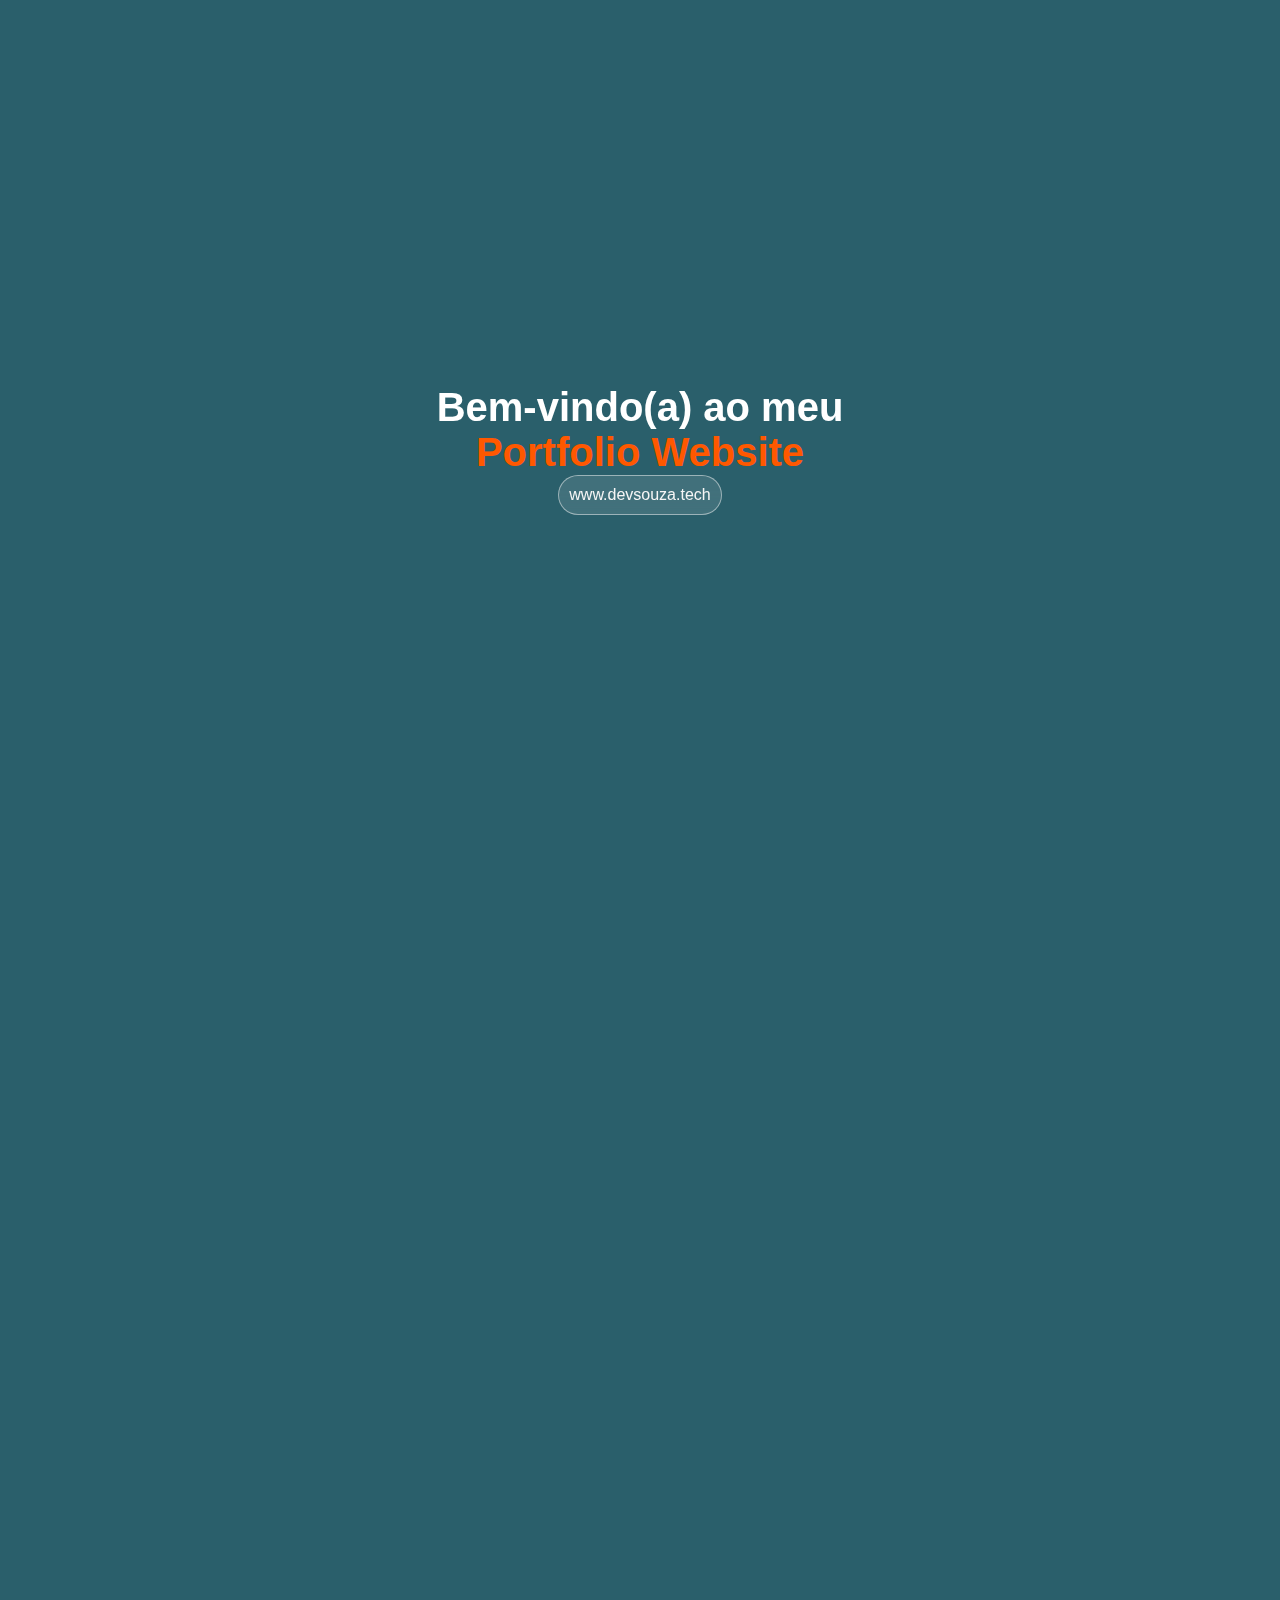
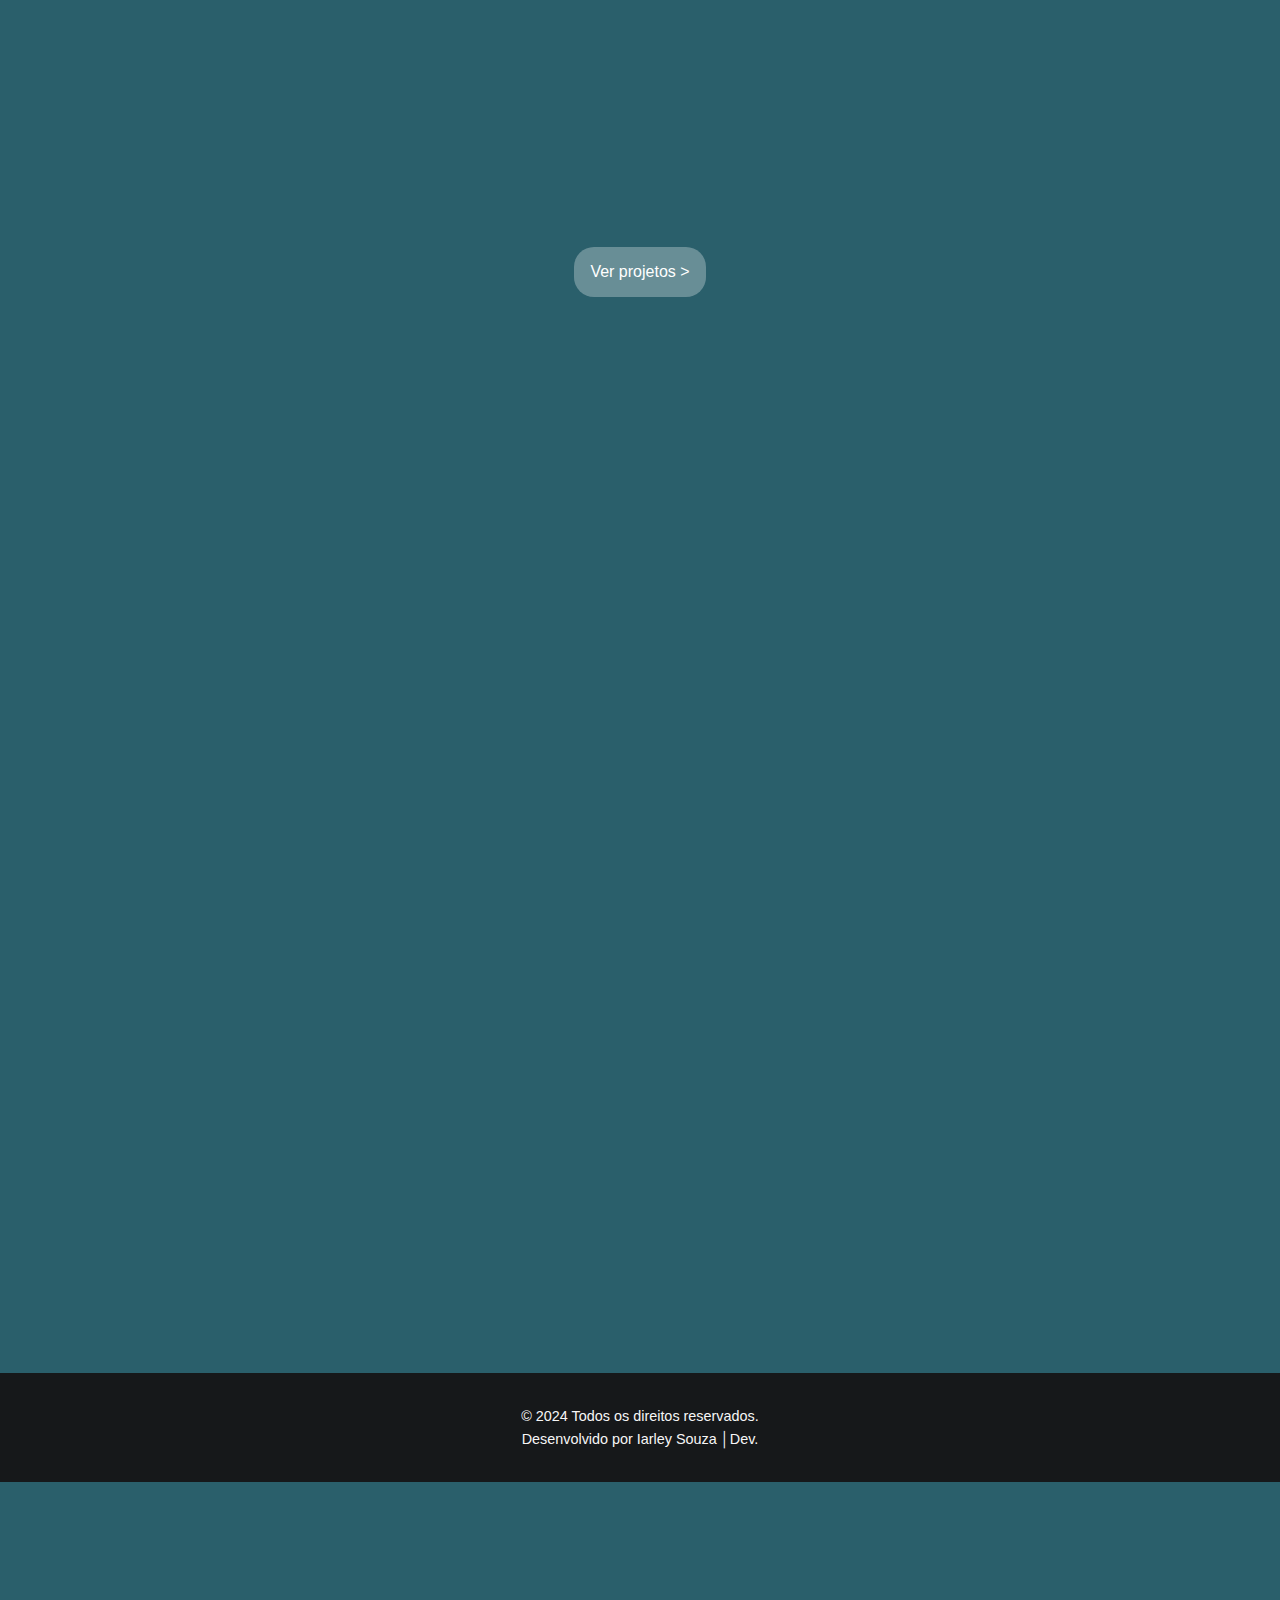
==== index.html @ 0a4c02be "atualiz" ====
<!DOCTYPE html>
<html lang="pt-br">

<head>
    <meta charset="UTF-8">
    <meta name="viewport" content="width=device-width, initial-scale=1.0">
    <title>Iarley Souza | Dev</title>

    <!--CSS-->
    <link rel="stylesheet" href="Styles/style.css">
    <link rel="stylesheet" href="Styles/responsividade.css">

    <!--Bootstrap Icons-->
    <link rel="stylesheet" href="https://cdn.jsdelivr.net/npm/bootstrap-icons@1.11.1/font/bootstrap-icons.css"
        integrity="sha384-4LISF5TTJX/fLmGSxO53rV4miRxdg84mZsxmO8Rx5jGtp/LbrixFETvWa5a6sESd" crossorigin="anonymous">
    <link href="https://cdnjs.cloudflare.com/ajax/libs/font-awesome/5.15.4/css/all.min.css" rel="stylesheet">

    <!-- AOS -->
    <link href="https://unpkg.com/aos@2.3.1/dist/aos.css" rel="stylesheet" />
    <link rel="shortcut icon" href="favicon.ico" type="image/x-icon">

</head>

<body>
    <div id="vinheta" class="vinheta" >
        <h1 class="vinheta-titulo" data-aos="fade-up" data-aos-duration="1000">Bem-vindo(a) ao meu <br></h1>
        <h1 class="vinheta-titulo columamn">Portfolio Website</h1>
        <p>www.devsouza.tech</p>
    </div>  
    <!--Botão voltar ao topo-->
    <div id="backToTop" class="fixed-button">
        <i class="bi bi-chevron-up"></i>
    </div>

    <!--Botão WhatsApp-->
    <div id="whatsappButton" class="fixed-button">
        <i class="bi bi-whatsapp"></i>
    </div>

    <!--Container Geral-->
    <div class="container">

        <!--Header-->
        <header class="header">
            <div class="logo">
                <h1 style="font-weight: bold;">Iarley Souza <span class="destaque-logo">| Dev.</span></h1>
            </div>
            <div class="menu">
                <label class="hamburger">
                    <input type="checkbox" id="menuToggle">
                    <svg viewBox="0 0 32 32">
                        <path class="line line-top-bottom"
                            d="M27 10 13 10C10.8 10 9 8.2 9 6 9 3.5 10.8 2 13 2 15.2 2 17 3.8 17 6L17 26C17 28.2 18.8 30 21 30 23.2 30 25 28.2 25 26 25 23.8 23.2 22 21 22L7 22">
                        </path>
                        <path class="line" d="M7 16 27 16"></path>
                    </svg>
                </label>
            </div>
            <div class="menu-aberto">
                <nav class="nav-menu">
                    <a href="#inicio">INÍCIO</a>
                    <a href="#sobre">SOBRE MIM</a>
                    <a href="#portfolio">PROJETOS</a>
                    <a href="#contato">CONTATO</a>
                </nav>
            </div>
        </header>
        <!--Fim Header-->

        <!--Início-->
        <main id="inicio" class="inicio">
            <div id="particles-js"></div>
            <div class="count-particles"> <span class="js-count-particles"></span> </div>
            <div class="container-inicio">
                <div class="conteudo-inicio" data-aos="fade-up" data-aos-duration="1000">
                    
                    <div class="titulo-inicio">
                        <!-- <p id="subp">SOFTWARE DEVELOPER</p> -->
                        <h1>Iarley Souza</h1>
                        <p>Olá, seja bem vindo(a)! Prazer, sou desenvolvedor Full-stack. Fique a vontade para conhecer
                            melhor o meu trabalho.</p>
                    </div>
                    <!-- <button class="cta" data-aos="fade-up" data-aos-delay="400" data-aos-duration="1000">
                        <span>SOFTWARE DEVELOPER</span>
                        <svg width="15px" height="10px" viewBox="0 0 13 10">
                            <path d="M1,5 L11,5"></path>
                            <polyline points="8 1 12 5 8 9"></polyline>
                        </svg>
                    </button> -->
                </div>
                <div class="complemento-inicio">
                    <img class="qr-code" src="assets/img/qr-code.png" alt="qr code para o link bio">
                </div>
            </div>
        </main>
        <!--Fim Início-->

        <!--Sobre-->
        <section id="sobre" class="sobre">
            <div class="container-sobre">
                <div class="headline-sobre" data-aos="fade-up" data-aos-duration="1000">
                    <div class="headline-scroll" id="headline-scroll">
                        <span class="bold">EAT</span>
                        <span class="divisor"></span>
                        <span class="bold">CODE</span>
                        <span class="divisor"></span>
                        <span class="bold">SLEEP</span>
                        <span class="divisor"></span>
                        <span class="bold">REPEAT!</span>
                        <span class="divisor"></span>
                    </div>
                </div>
                <div class="conteudo-sobre">
                    <div class="left-sobre" data-aos="fade-right" data-aos-duration="1000">
                        <div class="textos-sobre">
                            <span class="destaque-quemsoueu">Quem sou eu?</span>
                            <h1>Iarley Souza,
                                desenvolvedor Full-stack.
                            </h1>
                            <p class="txt-p">Minha trajetória começou há pouco mais de um ano, e abriu um universo cheio de possibilidades. Desde então, fiz alguns cursos para aprofundar meus conhecimentos e hoje curso Ciência da computação na Faculdade Impacta. Gosto de acreditar que minha empatia, proatividade e atenção aos detalhes fazem a diferença, tanto no trabalho quanto nas conexões que construo ao longo do caminho.</p>
                            <a href="curriculo.pdf"><button class="bnt">Baixar cv</button></a>
                            <a href="#portfolio"><button class="bntt-3">Meus projetos</button></a>

                            <div class="redes-principall" data-aos="fade-up" data-aos-duration="1000">
                                <p class="redes-connect">Minhas redes: </p>
                                <div>
                                    <a href="https://www.linkedin.com/in/iarley-souza/" target="_blank" ><img src="assets/img/linkedin.png" alt="Imagem Linkedin"></a>
                                    <a href="https://github.com/IarleySouza/" target="_blank" ><img src="assets/img/github.png" alt="Imagem Github"></a>

                                </div>
                            </div>
                        </div>
                    </div>
                    <div class="right-sobre" data-aos="fade-up" data-aos-duration="1000">
                        <div class="imagem-sobre">
                            <img src="assets/img/souzaaa.png" alt="">
                        </div>
                        <!-- <div class="complemento-sobre">
                            <img src="assets/img/texto-giratorio.png" alt="">
                        </div> -->
                    </div>
                </div>
            </div>
        </section>
        <!--Fim Sobre-->

        <!--Skills-->
        <section id="skills" class="skills">
            <div class="container-skills" data-aos="fade-up" data-aos-duration="1000">
                <div class="headline-skills">
                    <div class="text-headline-skills" data-aos="fade-up" data-aos-delay="200" data-aos-duration="1000">
                        <h2>Minhas Skills</h2>
                    </div>
                </div>
                <div class="conteudo-skills">
                    <div class="box-skills" data-aos="fade-up" data-aos-delay="400" data-aos-duration="1000">
                        <img src="assets/img/back-end.svg" alt="">
                        <h3>Back-end</h3>
                        <p>Python e Java.</p>
                    </div>
                    <div class="box-skills" data-aos="fade-up" data-aos-delay="500" data-aos-duration="1000">
                        <img src="assets/img/front-end.svg" alt="">
                        <h3>Front-end</h3>
                        <p>HTML, CSS, Javascript, Bootstrap e React.</p>
                    </div>
                    <div class="box-skills" data-aos="fade-up" data-aos-delay="600" data-aos-duration="1000">
                        <img src="assets/img/database.svg" alt="">
                        <h3>Banco de dados</h3>
                        <p>MySQL e PostgreSQL.</p>
                    </div>
                </div>
            </div>
        </section>
        <!--Fim Skills-->

        <!--Projetos-->
        <section id="portfolio" class="portfolio">
            <div class="container-portfolio" data-aos="fade-up" data-aos-duration="1000">
                <div class="headline-portfolio">
                    <p>Navegue mais em</p>
                    <h1 class="titulo">Meus Projetos</h1>
                </div>
                <div class="container-case">
                    <!--Case 1-->
                    <div class="case1" data-aos="zoom-in" data-aos-delay="400">
                        <div class="imagens-case">
                            <div class="slide">
                                <img src="assets/img/abracos.png" alt="Ilustração do site Abraços">
                            </div>
                        </div>
                        <div class="textos-case">
                            <div class="conteudo-textos-case">
                                <h1>Abraços</h1>
                                <p>A Abraços é uma plataforma desenvolvido para apoiar imigrantes e refugiados,
                                    oferece suporte psicológico, aprendizado de português, orientação para documentos
                                    e conexão com o mercado de trabalho. </p>
                                <div class="div-tech">
                                    <div class="tecno">
                                        <p>Figma</p>
                                        <p>Javascript</p>
                                        <p>HTML/CSS</p>
                                        <p>React</p>
                                        <p>Java/Spring</p>
                                        <p>SQL</p>
                                    </div>
                                    <div class="button-project">
                                        <a href="https://app.abracos.tech/" target="_blank">Acesse o site</a>
                                    </div>
                                </div>
                            </div>
                        </div>
                    </div>
                    <!--Case 2-->
                    <div class="case2" data-aos="zoom-in" data-aos-delay="500">
                        <div class="textos-case">
                            <div class="conteudo-textos-case">
                                <h1>Mundo Doce</h1>
                                <p>Plataforma com o objetivo de oferecer a você uma jornada açucarada, prática e cheia de sabor, conecta os melhores produtos de confeitaria diretamente ao seu lar.</p>
                                <div class="div-tech">
                                    <div class="tecno">
                                        <p>Figma</p>
                                        <p>Javascript</p>
                                        <p>HTML/CSS</p>
                                        <p>Bootstrap</p>
                                    </div>
                                    <div class="button-project">
                                        <a href="https://iarleysouza.github.io/MundoDoce/" target="_blank">Acesse o site</a>
                                    </div>
                                </div>
                            </div>
                        </div>
                        <div class="imagens-case">
                            <div class="slide">
                                <img src="assets/img/mundodoce.png" alt="Ilustração do site Mundo do doce">
                            </div>
                        </div>
                    </div>
                    <!--Case 3-->
                    <div class="case3" data-aos="zoom-in" data-aos-delay="600">
                        <div class="imagens-case">
                            <div class="slide">
                                <img src="assets/img/geekflix.png" alt="">
                            </div>
                        </div>
                        <div class="textos-case">
                            <div class="conteudo-textos-case">
                                <h1>GeekFlix</h1>
                                <p>Uma plataforma que reúne filmes geeks, cultura nerd e uma loja com produtos temáticos, oferecendo entretenimento e itens para fãs em um só lugar.</p>
                                <div class="div-tech">
                                    <div class="tecno">
                                        <p>Figma</p>
                                        <p>Javascript</p>
                                        <p>HTML/CSS</p>
                                        <p>Bootstrap</p>
                                    </div>
                                    <div class="button-project">
                                        <a href="https://mzms1510.github.io/Geekflix/index.html" target="_blank">Acesse o site</a>
                                    </div>
                                </div>
                            </div>
                        </div>
                    </div>
                </div>
            </div>
        </section>
        <a href="projects.html"><button class="bnt-2">Ver projetos ></button></a>
        <!--projetos-->

        <!--Contato-->
        <p class="o-contacts" data-aos="fade-up" data-aos-duration="1000" >Ficou interessado(a)?</p>
        <h2 class="h2-contacts" data-aos="fade-up" data-aos-duration="1000" >Entre em contato</h2>
        <section id="contato" class="contato">
            <div class="container-contato" data-aos="fade-up" data-aos-duration="1000">
                <div class="conteudo-contato" data-aos="fade-up" data-aos-delay="400">
                    <div class="formulario-contato">
                        <form class="form" action="https://formspree.io/f/mbllaoab" method="POST">
                            <input type="text" placeholder="Nome">
                            <input type="text" placeholder="(55) 22222-2222">
                            <input type="email" placeholder="E-mail">
                            <textarea name="mensagem" id="mensagem"
                                placeholder="Escreva o que você deseja aqui..."></textarea>
                            <button class="btn" type="submit">Enviar</button>
                        </form>
                    </div>
                    <div class="logo-contato" data-aos="fade-up" data-aos-delay="600">
                        <img src="assets/img/imagem.png" alt="">
                    </div>
                </div>
            </div>
        </section>
        <!--Fim Contato-->

        <!--Footer-->
        <footer class="footer" id="footer">
            <div class="footer-column credits-column">
                <p>&copy; 2024 Todos os direitos reservados.</p>
                <p>Desenvolvido por Iarley Souza │Dev.</p>
            </div>
        </footer>
        <!--Fim Footer-->

    </div>
    <script src="https://cdn.jsdelivr.net/particles.js/2.0.0/particles.min.js"></script> <!-- stats.js lib -->
    <script src="https://cdnjs.cloudflare.com/ajax/libs/stats.js/r17/Stats.min.js"></script>
    <script src="https://ajax.googleapis.com/ajax/libs/jquery/2.1.3/jquery.min.js"></script>
    <script src="assets/js/particules.js"></script>
    <!-- AOS -->
    <script src="https://unpkg.com/aos@2.3.1/dist/aos.js"></script>

    <!-- Inicialização do AOS -->
    <script>
        AOS.init();
    </script>
    <script src="assets/js/header.js"></script>
    <script src="assets/js/actionButton.js"></script>
    <script src="assets/js/menu.js"></script>
    <script src="assets/js/slideSobre.js"></script>
    <script src="assets/js/slidePortfolio.js"></script>
    <script>
        document.addEventListener("scroll", function () {
            const header = document.querySelector("header");
            if (window.scrollY > 50) {
                header.classList.add("scrolled"); // Adiciona a classe ao rolar
            } else {
                header.classList.remove("scrolled"); // Remove a classe se voltar ao topo
            }
        });
    </script>
</body>

</html>
---- Styles/style.css ----
@font-face {
        font-family: 'Poppins';
        src: url('../assets/fonts/Poppins-Regular.ttf') format('truetype');
        font-weight: 400;
        font-style: normal;
    }

    @font-face {
        font-family: 'Poppins';
        src: url('../assets/fonts/Poppins-Bold.ttf') format('truetype');
        font-weight: 700;
        font-style: normal;
    }

    * {
        margin: 0;
        padding: 0;
        box-sizing: border-box;
    }


    /* ---- particles.js container ---- */
    #particles-js {
        position: absolute;
        width: 100%;
        height: 100%;
        background-color: #2a5f6b;
        background-image: url("");
        background-repeat: no-repeat;
        background-size: cover;
        background-position: 50% 50%;
    }

    /* ---- stats.js ---- */
    .count-particles {
        position: absolute;
        top: 48px;
        left: 0;
        width: 80px;
        color: #13e8e9;
        font-size: 0.8em;
        text-align: left;
        text-indent: 4px;
        line-height: 14px;
        padding-bottom: 2px;
        font-family: Helvetica, Arial, sans-serif;
        font-weight: bold;
    }

    .js-count-particles {
        font-size: 1.1em;
    }

    #stats,
    .count-particles {
        margin-top: 5px;
        margin-left: 5px;
    }

    #stats {
        border-radius: 3px 3px 0 0;
        overflow: hidden;
    }

    .count-particles {
        border-radius: 0 0 3px 3px;
    }


    /*Configuração global*/

    :root {
        --font-pequena: 'Poppins', sans-serif;
        --color-black: #16181A;
        --color-gray1: #3d4143;
        --color-gray2: #9c9d9d;
        --color-white: #f6f6f6;
        --color-destaque1: #FF5800;
        --color-destaque2: #728e6f;
        --principal: #2a5f6b;
    }

    /* Estilizando a barra de rolagem */
    ::-webkit-scrollbar {
        width: 12px;
    }

    ::-webkit-scrollbar-track {
        background: var(--color-black);
    }

    ::-webkit-scrollbar-thumb {
        background-color: var(--color-gray1);
        border-radius: 20px;
        border: 3px solid var(--color-black);
    }

    ::-webkit-scrollbar-thumb:hover {
        background-color: var(--color-gray2);
    }

    html {
        scroll-behavior: smooth;
    }

    body {
        background-color: var(--principal);
        display: flex;
        align-items: center;
        justify-content: center;
        font-family: var(--font-pequena);
        width: 100%;
        -webkit-overflow-scrolling: touch;
        transition: transform 0.3s ease-out;
    }

    li {
        list-style: none;
    }

    a {
        text-decoration: none;
    }

    /*Botões fixos*/
    .fixed-button {
        position: fixed;
        display: none;
        align-items: center;
        justify-content: center;
        width: 50px;
        height: 50px;
        border-radius: 50%;
        background-color: var(--color-white);
        color: var(--color-black);
        cursor: pointer;
        z-index: 1000;
        opacity: 0;
        transition: opacity 0.5s ease, box-shadow 0.5s ease;
    }

    #backToTop {
        bottom: 20px;
        left: 20px;
        box-shadow: 0px 0px 10px rgba(0, 0, 0, 0.5);
    }

    #whatsappButton {
        bottom: 20px;
        right: 20px;
        background-color: #25D366;
        box-shadow: 0px 0px 10px rgba(0, 255, 0, 0.5);
        animation: pulse 2s infinite;
    }

    #whatsappButton i {
        font-size: 24px;
        color: #fff;
    }

    .fixed-button i {
        font-size: 24px;
    }

    .bnt {
        margin-top: 30px;
        margin-right: 20px;
        padding: 1rem 1.6rem;
        cursor: pointer;
        outline: none;
        border-radius: 8px;
        background-color: #007bff;
        border: 2px solid #007bff;
        color: var(--color-white);
        font-size: 1.2rem;
        transition: background-color 0.3s, transform 0.3s;
    }

    .bnt:hover {
        background-color: transparent;
        border: 2px solid #007bff;
        transition: background-color 0.3s, transform 0.3s;
        transform: translateY(-5px);
    }

    .bnt-2 {
        border: none;
        padding: 1rem;
        background-color: #ffffff4b;
        color: #fff;
        font-size: 1em;
        border-radius: 20px;
        cursor: pointer;
        transition: background-color 0.3s, transform 0.3s;
    }

    .bnt-2:hover {
        background-color: #FF5800;
        animation: 1s all;
    }

    .bntt-3 {
        margin-top: 30px;
        padding: 1.1rem 1.6rem;
        cursor: pointer;
        border: none;
        outline: none;
        border-radius: 8px;
        background-color: #25545f;
        color: var(--color-white);
        font-size: 1.2rem;
        font-weight: 700;
        transition: background-color 0.3s, transform 0.3s;
    }
    .bntt-3:hover {
        background-color: #fff;
        transition: background-color 0.3s, transform 0.3s;
        transform: translateY(-5px);
        color: var(--color-black);
    }

    @keyframes pulse {
        0% {
            transform: scale(1);
            box-shadow: 0 0 10px rgba(0, 255, 0, 0.5);
        }

        50% {
            transform: scale(1.1);
            box-shadow: 0 0 20px rgba(0, 255, 0, 0.7);
        }

        100% {
            transform: scale(1);
            box-shadow: 0 0 10px rgba(0, 255, 0, 0.5);
        }
    }

    .container {
        width: 100%;
        max-width: 1400px;
        height: 100%;
        display: flex;
        flex-direction: column;
        align-items: center;
        justify-content: center;
    }

    /***HEADER *****/
    header {
        user-select: none;
        position: fixed;
        top: 0;
        width: 100%;
        padding: 2rem 1.2rem;
        display: flex;
        align-items: center;
        justify-content: space-between;
        z-index: 99;
        background: transparent;
        transition: background 0.3s ease, backdrop-filter 0.3s ease;

    }

    header.scrolled {
        backdrop-filter: blur(15px);
        box-shadow: 0 2px 4px rgba(0, 0, 0, 0.1);
    }

    /* Logo */
    .logo {
        font-family: "Poppins";
        padding-left: 10px;
        width: 100%;
    }

    .logo h1 {
        font-size: 2em;
        color: #fff;
        font-weight: bold;
    }

    .destaque-logo {
        color: #FF5800;
        font-weight: bold;
    }

    /* Menu */
    .menu {
        display: flex;
        align-items: center;
        justify-content: flex-end;
        position: relative;
        z-index: 100;
    }

    .hamburger {
        cursor: pointer;
    }

    .hamburger input {
        display: none;
    }

    .hamburger svg {
        height: 3em;
        transition: transform 600ms cubic-bezier(0.4, 0, 0.2, 1);
    }

    .line {
        fill: none;
        stroke: white;
        stroke-linecap: round;
        stroke-linejoin: round;
        stroke-width: 3;
        transition: stroke-dasharray 600ms cubic-bezier(0.4, 0, 0.2, 1), stroke-dashoffset 600ms cubic-bezier(0.4, 0, 0.2, 1);
    }

    .line-top-bottom {
        stroke-dasharray: 12 63;
    }

    .hamburger input:checked+svg {
        transform: rotate(-45deg);
    }

    .hamburger input:checked+svg .line-top-bottom {
        stroke-dasharray: 20 300;
        stroke-dashoffset: -32.42;
    }

    /* Menu Navegação */
    .menu-aberto {
        background-color: var(--color-black);
        position: fixed;
        left: 0;
        top: 0;
        height: 0;
        width: 100%;
        z-index: 98;
        display: flex;
        align-items: center;
        justify-content: center;
        overflow: hidden;
        transition: height 0.5s ease-in-out, opacity 0.5s ease-in-out;
        opacity: 0;
    }

    .menu-aberto.active {
        height: 100vh;
        opacity: 1;
    }

    .nav-menu {
        width: 100%;
        height: 100%;
        display: flex;
        flex-direction: column;
        align-items: center;
        justify-content: center;
        gap: 4rem;
        transition: opacity 0.5s ease-in-out;
    }

    .nav-menu a {
        user-select: none;
        text-decoration: none;
        color: var(--color-white);
        font-family: var(--font-pequena);
        font-size: 3rem;
        font-weight: bold;
        opacity: 0;
        transform: translateY(-20px);
        transition: transform 0.5s ease-in-out, opacity 0.5s ease-in-out;
    }

    .menu-aberto.active .nav-menu a {
        opacity: 1;
        transform: translateY(0);
    }

    .nav-menu a:hover {
        color: var(--color-destaque1);
        transition: all 0.3s ease;
    }

    /*************** INICIO *****/
    .inicio {
        width: 100%;
        height: 100vh;
        display: flex;
        align-items: center;
        justify-content: center;
        /* padding: 0rem 1rem; */
        z-index: 1;
        user-select: none;
    }

    .container-inicio {
        width: 100%;
        height: 100%;
        color: var(--color-white);
        display: flex;
        flex-direction: column;
        align-items: center;
        justify-content: center;
    }

    .conteudo-inicio {
        width: 100%;
        display: flex;
        flex-direction: column;
        align-items: center;
        justify-content: center;
        text-align: center;

    }

    .titulo-inicio {
        font-size: clamp(1rem, 2.5vw + .8rem, 3rem);
        font-family: 'Poppins';
        font-weight: 400;
    }

    .titulo-inicio h1 {
        font-weight: bold;
        font-size: 1.8em;
    }

    .titulo-inicio p {
        font-size: 17px;
        width: 60%;
        margin: auto;
    }
    .titulo-inicio #subp {
        background-color: var(--color-destaque1);
        font-weight: bold;
        width: 21%;
        padding: 5px;
        border-radius: 10px;
        margin-left: 230px;
    }

    .destaque-inicio {
        font-weight: lighter;
    }

    .paragrafo-inicio p {
        font-size: clamp(1.2rem, 1.5vw + 1rem, 2rem);
        max-width: 900px;
        color: var(--color-gray2);
        font-family: var(--font-pequena);
    }

    /* Botão Inicio */
    .cta {
        position: relative;
        margin: auto;
        padding: 12px 18px;
        transition: all 0.2s ease;
        border: none;
        background: none;
        font-family: 'Poppins', sans-serif;
        font-weight: bold;
        border-radius: 50%;

    }

    .cta span {
        font-size: clamp(1.2rem, 1.5vw + 1rem, 2rem);

    }

    .cta:before {
        content: "";
        position: absolute;
        top: 0;
        left: 0;
        display: block;
        border-radius: 50px;
        background: linear-gradient(90deg, #FF5800, #2a5f6b);
        width: 20%;
        height: 45px;
        transition: all 0.3s ease;
    }

    .cta span {
        position: relative;
        font-family: var(--font-pequena);
        font-size: 18px;
        font-weight: 700;
        letter-spacing: 0.05em;
        color: var(--color-white);
    }

    .cta svg {
        position: relative;
        top: 0;
        margin-left: 10px;
        fill: none;
        stroke-linecap: round;
        stroke-linejoin: round;
        stroke: var(--color-destaque2);
        stroke-width: 2;
        transform: translateX(-5px);
        transition: all 0.3s ease;
    }

    .cta:hover:before {
        width: 100%;
        background: linear-gradient(90deg, #FF5800, #2a5f6b);
    }

    .cta:hover svg {
        transform: translateX(0);
        stroke: var(--color-destaque1);
    }

    .cta:active {
        transform: scale(0.95);
    }

    .complemento-inicio {
        position: absolute;
        bottom: 2rem;
        width: 100%;
        padding: 0rem 1rem;
        display: flex;
        align-items: center;
        justify-content: space-between;
    }

    .complemento-inicio .text {
        width: 200px;
    }

    .complemento-inicio .qr-code {
        width: 80px;
        opacity: .2;
        transition: all .5s ease-in-out;
    }

    .qr-code:hover {
        opacity: 1;
    }

    /*************** SOBRE *****/
    .sobre {
        width: 100%;
        height: 100vh;
        display: flex;
        align-items: center;
        justify-content: center;
        padding: 2rem 3rem;
        z-index: 1;
        user-select: none;
        overflow: visible;
    }

    .container-sobre {
        width: 100%;
        height: 100%;
        display: flex;
        flex-direction: column;
        justify-content: space-between;
        align-items: center;
    }

    .headline-sobre {
        height: 30%;
        width: 100%;
        overflow: hidden;
        display: flex;
        align-items: center;
        justify-content: center;
        position: absolute;
    }

    .headline-scroll {
        display: flex;
        align-items: center;
        white-space: nowrap;
        animation: scroll 20s linear infinite;
    }

    @keyframes scroll {
        0% {
            transform: translateX(0);
        }

        100% {
            transform: translateX(-50%);
        }
    }

    .headline-scroll span {
        font-size: 5rem;
        text-transform: uppercase;
        display: flex;
        align-items: center;
    }

    .headline-scroll .divisor {
        width: 20px;
        height: 20px;
        background-color: var(--color-gray2);
        border-radius: 50%;
        margin: 0 20px;
    }

    .headline-scroll .bold {
        font-weight: bold;
        color: var(--color-white);
    }

    .headline-scroll .light {
        font-weight: lighter;
        color: var(--color-gray2);
    }

    .conteudo-sobre {
        position: relative;
        top: 30%;
        width: 100%;
        height: auto;
        display: flex;
    }
    .redes-connect {
        margin-top: 5px;
        color: #fff;
    }
    .redes-principall {
        display: flex;
        margin-top: 50px;
        gap: 30px;
    }

    .redes-principall div {
        display: flex;
        gap: 10px;
    }
    .redes-principall div img {
        transition: transform 0.3s ease;
    }
    .redes-principall div img:hover {
        cursor: pointer;
        transform: translateY(-5px);
        transition: transform 0.3s ease;
    }

    .destaque-quemsoueu {
        color: #FF5800;
        font-weight: 700;
    }

    .left-sobre {
        color: var(--color-white);
        height: 100%;
        width: 70%;
        display: flex;
        flex-direction: column;
        justify-content: center;
        align-items: left;
        gap: 3rem;
    }

    .textos-sobre h1 {
        font-size: 2em;
        width: 60%;
    }


    .textos-sobre .txt-p {
        font-size: 1em;
        color: var(--color-gray2);
        font-weight: 500;
        margin-top: 10px;
        line-height: 1.5;
        letter-spacing: 1.5px;
        width: 80%;
    }

    .redes-sociais {
        width: 100%;
        display: flex;
        flex-direction: column;
        align-items: flex-start;
        justify-content: center;
        gap: 1.5rem;
    }

    .redes-sociais a {
        display: flex;
        justify-content: space-between;
        text-decoration: none;
        color: var(--color-gray2);
        font-size: 1.5rem;
        width: 100%;
        padding-bottom: 5px;
        border-bottom: 1px solid hsla(0, 0%, 100%, 0.15);
    }

    .right-sobre {
        height: 100%;
        width: 40%;
        margin-right: 50px;
        display: flex;
        align-items: center;
        justify-content: center;
    }

    .imagem-sobre {
        display: flex;
        justify-content: right;
        align-items: center;
        position: absolute; 
        width: 100%;
        
    }
    .complemento-sobre {
        width: auto;
        z-index: 0;
    }

    .complemento-sobre img {
        position: relative;
        left: 20px;
        top: 10px;
        width: 100%;
        z-index: 1000;
        animation: rotate 20s linear infinite;
    }

    @keyframes rotate {
        from {
            transform: rotate(0deg);
        }

        to {
            transform: rotate(360deg);
        }
    }

    .imagem-sobre img {
        position: relative;
        width: 100%;
        z-index: 99;
        animation: subir 1s infinite alternate;
    }
    @keyframes subir {
        from {
            transform: translateY(20px);    
        }
        to {
            transform: translateY(0); 
        }
    }

    /*************** SKILLS *****/
    .skills {
        padding: 7rem 1rem;
        display: flex;
        align-items: center;
        justify-content: center;
    }

    .container-skills {
        width: 100%;
        margin-top: 50px;
        display: flex;
        flex-direction: column;
        align-items: center;
        justify-content: space-between;
    }

    .headline-skills {
        width: 100%;
        text-align: center;
        margin-bottom: 2rem;
        color: var(--color-white);
        display: flex;
        align-items: center;
        justify-content: center;
    }

    .text-headline-skills h2 {
        font-size: 3rem;
    }

    .text-headline-skills p {
        font-size: 1.5rem;
        color: var(--color-gray2);
        font-weight: 500;
        line-height: 1.4;
        max-width: 900px;
    }

    .conteudo-skills {
        display: flex;
        gap: 2rem;
        margin: auto;
        width: 100%;
    }

    .box-skills {
        border: 1px solid hsla(0, 0%, 100%, 0.15);
        border-radius: 20px;
        color: var(--color-white);
        display: flex;
        width: 300px;
        flex-direction: column;
        justify-content: center;
        height: 300px;
        padding: 1.5rem;
        gap: 1.5rem;
    }

    .box-skills img {
        width: 100px;
    }

    .box-skills h3 {
        font-size: 1.2em;
    }

    .box-skills p {
        color: var(--color-gray2);
        font-size: 1.2rem;
        font-weight: 500;
        line-height: 1.4;
    }

    @media (max-width: 500px) {
        .conteudo-skills {
            
            display: flex;
            flex-direction: column;
        }
        
        .vinheta h1 {
            font-size: 2em;
        }

        .titulo-inicio p {
            font-size: 0.6em;
            width: 90%;
        }

        .logo h1 {
            font-size: 1.6em;
        }

        .skills {
            padding: 0;
            display: flex;
            align-items: center;
            justify-content: center;
            width: 100%;
        }

        .box-skills {
            width: 80%;
            margin: auto;
        }

        .text-headline-skills h2 {
            font-size: 2em;
        }

        .headline-portfolio .titulo {
            font-size: 2rem;
        }

    }

    @media (min-width: 900px) {
        .conteudo-skills {
            grid-template-columns: repeat(4, 1fr);
        }
    }

    /*************** SERVIÇOS *****/
    .servicos {
        width: 100%;
        height: 100%;
        display: flex;
        align-items: center;
        justify-content: center;
        padding: 2rem 1rem;
    }

    .container-servicos {
        width: 100%;
        max-width: 1400px;
        height: 100%;
        display: flex;
        flex-direction: column;
        align-items: center;
        justify-content: space-between;
    }

    .headline-servicos {
        width: 100%;
        height: 40vh;
        display: flex;
        align-items: center;
        justify-content: center;
    }

    .titulo-servicos {
        height: 100%;
        width: 50%;
        display: flex;
        align-items: center;
        justify-content: left;
    }

    .titulo-servicos h1 {
        color: var(--color-white);
        width: 50%;
        font-size: 8vw;
        font-weight: lighter;

    }


    .servicos-cards {
        width: 100%;
        height: 100%;
        display: flex;
        flex-direction: column;
        justify-content: space-between;
        gap: 2rem;
        padding: 2rem 0rem;
    }

    .card-servicos {
        border: 1px solid hsla(0, 0%, 0%, 0.35);
        max-width: 95%;
        min-height: 180px;
        border-radius: 150px;
        display: flex;
        align-items: center;
        justify-content: space-between;
        padding: 2rem;
    }

    .card-servicos-left {
        margin-left: 5%;
        border: 1px solid hsla(0, 0%, 0%, 0.35);
        width: 95%;
        min-height: 180px;
        border-radius: 150px;
        display: flex;
        align-items: center;
        justify-content: space-between;
        padding: 2rem;
        gap: 7%;
    }

    .card-titulo {
        width: 68%;
        font-size: clamp(0.8rem, 2.5vw + .4rem, 2rem);
        font-family: var(--font-pequena);
        font-weight: normal;
    }

    .card-icon {
        width: 25%;
        max-width: 120px;
        height: 60px;
        border: 1px solid hsla(0, 0%, 0%, 0.35);
        border-radius: 100px;
        display: flex;
        flex-direction: column;
        justify-content: center;
        align-items: center;
    }

    .card-icon i {
        font-size: 2rem;
        color: var(--color-gray1);
        margin-bottom: -7px;
    }

    /*************** ALGUMA FRASE AQUI  *****/
    .free-your-mind {
        width: 100%;
        height: 100%;
        display: flex;
        align-items: center;
        justify-content: center;
        padding: 1rem 1rem;
    }

    .container-free-your-mind span {
        color: var(--color-white);
        font-size: 3em;
    }


    /*************** PORTFOLIO *****/
    .portfolio {
        width: 100%;
        height: 100%;
        color: var(--color-white);
        display: flex;
        align-items: center;
        justify-content: center;
        padding: 2rem 0rem 7rem 0rem;
    }

    .container-portfolio {
        width: 100%;
        max-width: 1400px;
        height: 100%;
        display: flex;
        flex-direction: column;
        align-items: center;
        justify-content: space-between;
    }

    .headline-portfolio {
        width: 100%;
        height: 40vh;
        display: flex;
        flex-direction: column;
        text-align: center;
        align-items: center;
        justify-content: center;
    }

    .headline-portfolio p {
        color: var(--color-destaque1);
        font-weight: 700;
    }

    .headline-portfolio .titulo {
        width: 100%;
        text-align: center;
        font-size: 48px;
        font-weight: 700;

    }

    .headline-portfolio .descricao {
        width: 50%;
        font-size: 2rem;
        text-align: right;
        line-height: 1.4;
        letter-spacing: 1.5px;
    }

    .container-case {
        width: 100%;
        height: 100%;
        display: flex;
        flex-direction: column;
        align-items: center;
        justify-content: center;
        gap: 5rem;
        padding: 1rem 5rem 1rem 3rem;
    }

    .case1,
    .case2,
    .case3,
    .case4 {
        width: 100%;
        height: 70vh;
        display: flex;
        align-items: center;
        gap: 2rem;
    }

    .imagens-case {
        width: 50%;
        height: 80%;
        display: flex;
        align-items: center;
        justify-content: center;
    }

    .slide {
        position: relative;
        width: 100%;
        height: 100%;
        overflow: hidden;
        
    }

    .slide img {
        width: 100%;
        height: 100%;
        display: flex;
        align-items: center;
        justify-content: center;
        transition: opacity 1s ease-in-out;
        filter: drop-shadow(2px 2px 20px cyan);
    }


    .prev,
    .next {
        cursor: pointer;
        position: absolute;
        top: 50%;
        width: auto;
        padding: 16px;
        color: var(--color-white);
        font-size: 2rem;
        user-select: none;
        transform: translateY(-50%);
        border-radius: 50%;
        z-index: 1;
    }

    .prev {
        left: 10px;
    }

    .next {
        right: 10px;
    }

    .textos-case {
        width: 50%;
        height: 100%;
        display: flex;
        align-items: center;
        justify-content: center;
    }

    .conteudo-textos-case {
        width: 100%;
        height: 100%;
        display: flex;
        align-items: left;
        justify-content: center;
        flex-direction: column;
    }

    .conteudo-textos-case h1 {
        color: var(--color-white);
        font-size: 1.5em;
        letter-spacing: 3px;
        margin-bottom: 10px;
    }

    .conteudo-textos-case p {
        color: var(--color-gray2);
        font-size: 16px;
        line-height: 1.4;
        letter-spacing: 1.5px;
        padding-bottom: 1.5rem;
    }

    .conteudo-textos-case span {
        width: 180px;
        font-size: 1.2rem;
        display: flex;
        align-items: center;
        justify-content: center;
        height: 40px;
        background-color: var(--color-white);
        border-radius: 50px;
        color: var(--color-black);
        font-weight: bold;
        letter-spacing: 1.2px;
    }

    /*************** CONTATO *****/
    .contato {
        width: 100%;
        height: auto;
        display: flex;
        padding: 2rem 0rem 3rem 0rem;
        align-items: center;
        justify-content: center;
    }

    .container-contato {
        width: 100%;
        height: 100vh;
        max-width: 1400px;
        display: flex;
        flex-direction: column;
        justify-content: space-between;
    }

    .headline-contato {
        width: 100%;
        height: 40vh;
        display: flex;
        align-items: center;
        justify-content: center;
    }

    .titulo-contato {
        height: 100%;
        width: 50%;
        display: flex;
        align-items: center;
        justify-content: left;
    }

    .titulo-contato h1 {
        color: var(--color-black);
        width: 50%;
        font-size: 8vw;
        font-weight: lighter;
    }

    .descricao-contato {
        width: 50%;
        text-align: right;
    }

    .descricao-contato a {
        text-decoration: none;
        color: var(--color-black);
        font-size: 2rem;
        letter-spacing: 1.5px;
        line-height: 1.4;
        font-weight: bold;
    }

    .conteudo-contato {
        width: 100%;
        height: 100%;
        display: flex;
        justify-content: space-between;
        align-items: center;
        gap: 2rem;
    }

    .formulario-contato {
        width: 50%;
        height: 100%;
        display: flex;
        flex-direction: column;
        justify-content: center;
        gap: 1rem;
        padding: 5rem 0rem 2rem 3rem;
    }

    .conteudo-contato h2 {
        font-size: 2rem;
        color: var(--color-white);
    }

    .conteudo-contato p {
        font-size: 1.5rem;
        color: var(--color-gray1);
        font-weight: 500;
        line-height: 1.4;
    }

    .h2-contacts {
        color: var(--color-white);
    }

    .o-contacts {
        color: var(--color-destaque1);
        font-weight: 700;
        margin-top: 50px;
    }

    .form {
        height: 100%;
        display: flex;
        flex-direction: column;
        align-items: center;
        justify-content: center;
        gap: 1rem;
    }

    .form input {
        font-family: var(--font-pequena);
        width: 100%;
        height: 30px;
        border-radius: 30px;
        outline: none;
        border: 2px solid rgba(128, 128, 128, 0.5);
        padding: 1.5rem 1rem;
        font-size: 1.2rem;
    }

    .form textarea {
        width: 100%;
        height: 100%;
        border-radius: 30px;
        outline: none;
        border: 2px solid rgba(128, 128, 128, 0.5);
        font-family: var(--font-pequena);
        font-size: 1.2rem;
        padding: 1.5rem 1rem;
    }

    .btn {
        background-color: var(--color-destaque1);
        color: var(--color-white);
        font-weight: bold;
        width: 190px;
        padding: 1rem 0rem;
        border: 2px solid rgba(128, 128, 128, 0.5);
        outline: none;
        border-radius: 30px;
        cursor: pointer;
    }

    .btn:hover {
        background-color: #da5108;
    }

    .logo-contato {
        width: 50%;
        height: 100%;
        display: flex;
        margin-right: 3rem;
        align-items: center;
        justify-content: right;
    }

    .logo-contato img {
        width: 80%;
        border-radius: 36px;
    }

    /*************** FOOTER *****/
    .footer {
        background-color: var(--color-black);
        width: 100%;
        padding: 2rem 1rem;
        color: var(--color-white);
        display: flex;
        flex-direction: column;
        align-items: center;
        justify-content: center;
        gap: 2rem;
    }

    .container-footer {
        width: 100%;
        max-width: 1400px;
        display: flex;
        justify-content: space-between;
        align-items: flex-start;
        gap: 1rem;
    }

    .footer-column {
        flex: 1;
        display: flex;
        flex-direction: column;
        align-items: center;
        justify-content: center;
    }

    .logo-column {
        align-items: flex-start;
    }

    .logo-column img {
        width: 100px;
    }

    .menu-column {
        text-align: center;
    }

    .footer-nav {
        display: flex;
        flex-direction: column;
        align-items: start;
        gap: 0.5rem;
    }

    .footer-nav a {
        text-decoration: none;
        color: var(--color-white);
        font-size: 1.2rem;
        transition: color 0.3s ease;
    }

    .footer-nav a:hover {
        color: var(--color-destaque1);
    }

    .social-column {
        text-align: right;
    }

    .social-links {
        list-style: none;
        display: flex;
        flex-direction: column;
        gap: 0.5rem;
    }

    .social-links a {
        text-decoration: none;
        color: var(--color-white);
        font-size: 1.2rem;
        display: flex;
        align-items: center;
        transition: color 0.3s ease;
    }

    .social-links a i {
        margin-right: 0.5rem;
    }

    .social-links a:hover {
        color: var(--color-destaque1);
    }

    .credits-column {
        text-align: right;
        font-size: 0.9rem;
    }

    .credits-column p {
        margin: 0.2rem 0;
    }

    /* Projetcs */

    .tag-project i {
        font-size: 1.7rem;
        color: #fff;
        transition: color 0.3s ease;
    }

    /* tecnologias */


    .div-tech .tecno {
        display: flex;
        gap: 0.5em;
        text-align: center;
        flex-wrap: wrap;
    }

    .tecno {
        text-align: center;
    }

    .tecno p {
        border: 1px solid #757575;
        text-align: center;
        padding: 5px;
        border-radius: 10px;
        color: var(--color-gray2);
    }

    .tecno p:hover {
        color: var(--color-white);
        border: 1px solid var(--color-white);
    }

    .button-project {
        margin-top: 1.8rem;
        margin-bottom: 1rem;
    }

    .button-project a {
        color: var(--color-white);
        background-color: var(--color-destaque1);
        padding: 1em;
        border-radius: 10px;
        transition: background-color 0.3s, transform 0.3s;
    }

    .button-project a:hover {
        background-color: transparent;
        border: 1px solid var(--color-destaque1);
        color: var(--color-destaque1);
        font-weight: 700;
    }


/*vinheta*/

.vinheta {
    position: fixed;
    top: 0;
    left: 0;
    width: 100%;
    height: 100%;
    background-color: #2a5f6b; /* Cor de fundo */
    display: flex;
    justify-content: center;
    flex-direction: column;
    align-items: center;
    z-index: 9999;
    animation: fadeOut 1s ease 3s forwards; /* Controla o tempo de desaparecimento */
}
.vinheta p {
    color: var(--color-white);
    border-radius: 20px;
    padding: 10px;
    border: 1px solid #f6f6f680;
    background-color: rgba(255, 255, 255, 0.11);
    backdrop-filter: blur(10px);
    -webkit-backdrop-filter: blur(20px);
    white-space: nowrap;
    overflow: hidden;
    display: inline-block;
    animation: typing 2.5s steps(30, end) forwards;
}
@keyframes typing {
    from {
        width: 0;
    }
    to {
        width: 13.5%;
    }
}

.vinheta-titulo {
    color: #fff;
    font-size: 2.5rem;
    animation: slideIn 1.5s ease;
}
.columamn{
    color: var(--color-destaque1);
    font-weight: 700;
}

/* Animações */
@keyframes slideIn {
    from {
        transform: translateY(-100%);
        opacity: 0;
    }
    to {
        transform: translateY(0);
        opacity: 1;
    }
}

@keyframes fadeOut {
    to {
        opacity: 0;
        visibility: hidden;
    }
}
---- Styles/responsividade.css ----
/* Responsividade para iPad (tablet) */
@media (width <= 1024px) {

    .container {
        padding: 0;
    }
    .text-headline-skills h2 {
        font-size: 1.5em;
    }

    /*** SOBRE ***/
    .sobre {
        height: auto;
        padding: 0;
    }
    .bnt {
        padding: 0.7rem 1.6rem;
        font-size: 1em;
    }
    .bntt-3 {
        padding: 0.8rem 1.6rem;
        font-size: 1em;
    }

    .container-sobre {
        height: auto;
    }
    
    .headline-sobre {
        height: auto;
        position: relative;
    }

    .conteudo-sobre {
        flex-direction: column-reverse;
        height: auto;
        gap: 0;
        padding:  1.5em;

    }

    .left-sobre {
        width: 100%;
        height: auto;
    }

    .right-sobre {
        width: 100%;
        height: auto;
    }

    .imagem-sobre {
        justify-content: center;
        position: relative;
    }

    .complemento-sobre {
        display: flex;
        align-items: center;
        justify-content: center;
    }

    .complemento-sobre img {
        position: unset;
        width: 75%;
    }
    .imagem-sobre img {
        width: 100%;
    }

    /************************** SERVIÇOS ***/

    .headline-servicos {
        flex-direction: column;
        height: auto;
    }

    .titulo-servicos {
        width: 100%;
        display: flex;
        align-items: center;
        justify-content: left;
    }

    .titulo-servicos h1 {
        font-size: 6rem;
    }

    .descricao-servicos {
        width: 100%;
        text-align: right;
        font-size: 1.4rem;
    }

    /***** PORTFOLIO ***/

    .container-portfolio {
        gap: 2rem;
        padding: 2rem 1rem;
    }

    .headline-portfolio {
        flex-direction: column;
        height: auto;
    }
    .destaque-quemsoueu {
        font-size: 14px;
    }

    .headline-portfolio .titulo {
        width: 100%;
        display: flex;
        align-items: center;
        justify-content: center;
        font-size: 1.5em;
    }

    .container-case {
        gap: 2rem;
        padding: 1em;
    }
    .textos-sobre h1 {
        font-size: 20px;
        width: 95%;
        margin-top: 10px;
    }
    .textos-sobre .txt-p {
        margin-top: 10px;
        font-size: 12px;
        width: 100%;
    }

    .case1,
    .case3 {
        flex-direction: column;
        gap: 1rem;
        height: auto;
        justify-content: center;
    }

    .case2, 
    .case4 {
        flex-direction: column-reverse;
        gap: 1rem;
        height: auto;
        height: auto;
        justify-content: center;
    }
    
    .imagens-case {
        width: 100%;
        height: 100%;
        margin: auto;
        display: flex;
        align-items: center;
        justify-content: center;
    }

    .textos-case {
        width: 100%;
        height: 35vh;
    }

    /************************** CONTATO ***/
    .contato {
        padding: 0rem 1rem 2rem 1rem;
        height: auto;
    }

    .container-contato {
        width: 100%;
        height: auto;
    }

    .headline-contato {
        flex-direction: column;
        height: auto;
    }

    .titulo-contato {
        width: 100%;
        display: flex;
        align-items: center;
        justify-content: left;
    }

    .titulo-contato h1 {
        font-size: 6rem;
    }

    .descricao-contato {
        width: 100%;
        text-align: right;
        font-size: 1.4rem;
    }

    .descricao-contato a {
        text-decoration: none;
        color: var(--color-black);
        font-size: 1.5rem;
        letter-spacing: 1.5px;
        line-height: 1.4;
        font-weight: bold;
    }


    .conteudo-contato {
        padding-top: 2rem;
        flex-direction: column-reverse;
    }

    .logo-contato {
        width: 100%;
        margin: auto;
        justify-content: center;
    }

    .logo-contato img{
        width: 100%;
        max-height: 500px;
        object-fit: cover;
        margin: auto;
    }

    .formulario-contato {
        width: 100%;
        padding: 0;
    }

    .credits-column {
        width: auto;
        text-align: right;
        margin-top: 0;
    }
    .box-skills p {
        color: var(--color-gray2);
        font-size: 1rem;
        font-weight: 500;
        line-height: 1.4;
    }
    

    .slide img {
        width: 100%;
        height: 100%;
        object-fit: cover;
        transition: opacity 1s ease-in-out;
        margin: auto;

    }
    .textos-case {
        width: 100%;
        height: 100%;
        display: flex;
        align-items: center;
        justify-content: center;
    }
    
    .conteudo-textos-case {
        width: 100%;
        height: 100%;
        display: flex;
        align-items: left;
        justify-content: center;
        flex-direction: column;
    }
    
    .conteudo-textos-case h1 {
        color: var(--color-white);
        font-size: 1.5em;
        letter-spacing: 3px;
    }
    
    .conteudo-textos-case p {
        color: var(--color-gray2);
        font-size: 16px;
        line-height: normal;
        letter-spacing: normal;
        padding-bottom: 1.5rem;
    }
    


    .div-tech .tecno {
        display: flex;
        gap: 0.5em;
        text-align: center;
        width: 100%;
        flex-wrap: wrap;
    }
    .tecno {
        text-align: center;
    }
    .tecno p {
        border: 1px solid var(--color-white);
        text-align: center;
        font-size: 13px;
        padding: 5px;
        border-radius: 10px;
        color: var(--color-white);
    }
    .tecno p:hover {
        color: var(--color-white);
        border: 1px solid var(--color-white);
    }
    .button-project a {
        font-size: 13px;
    }
}
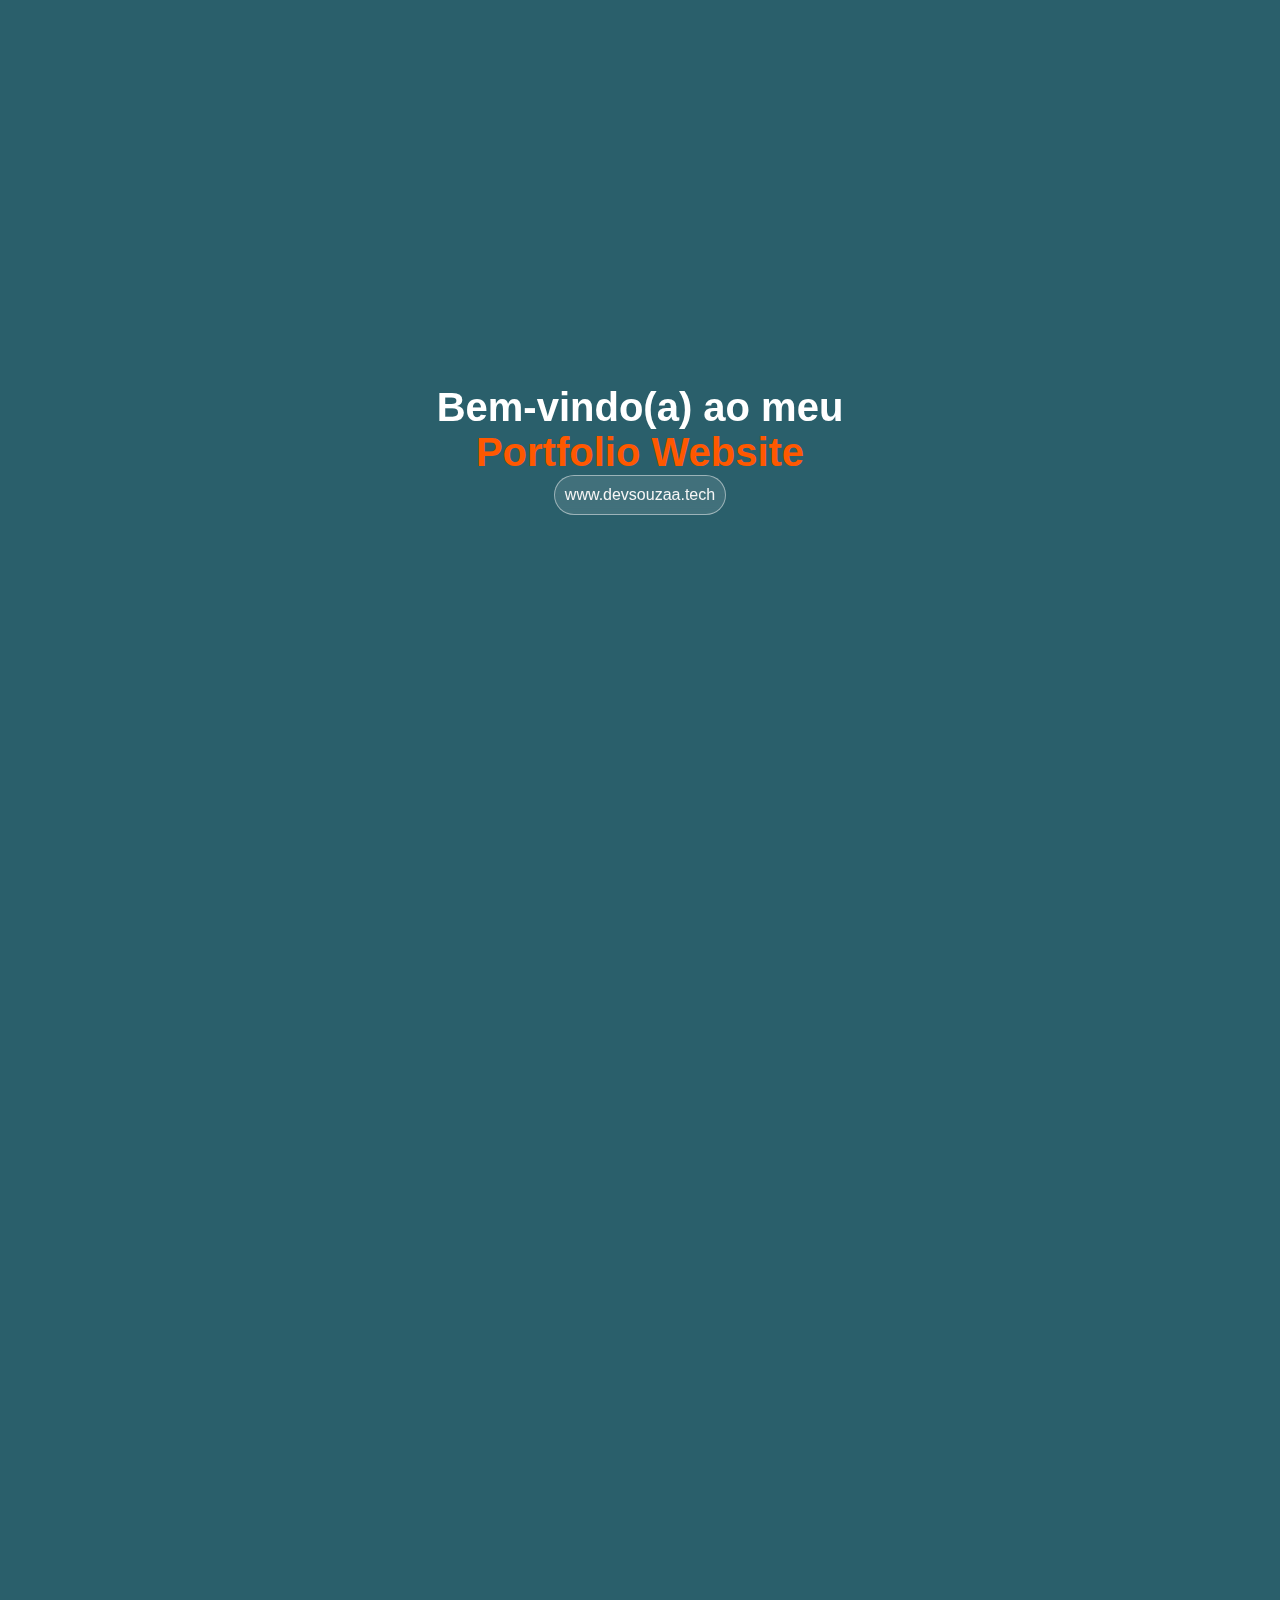
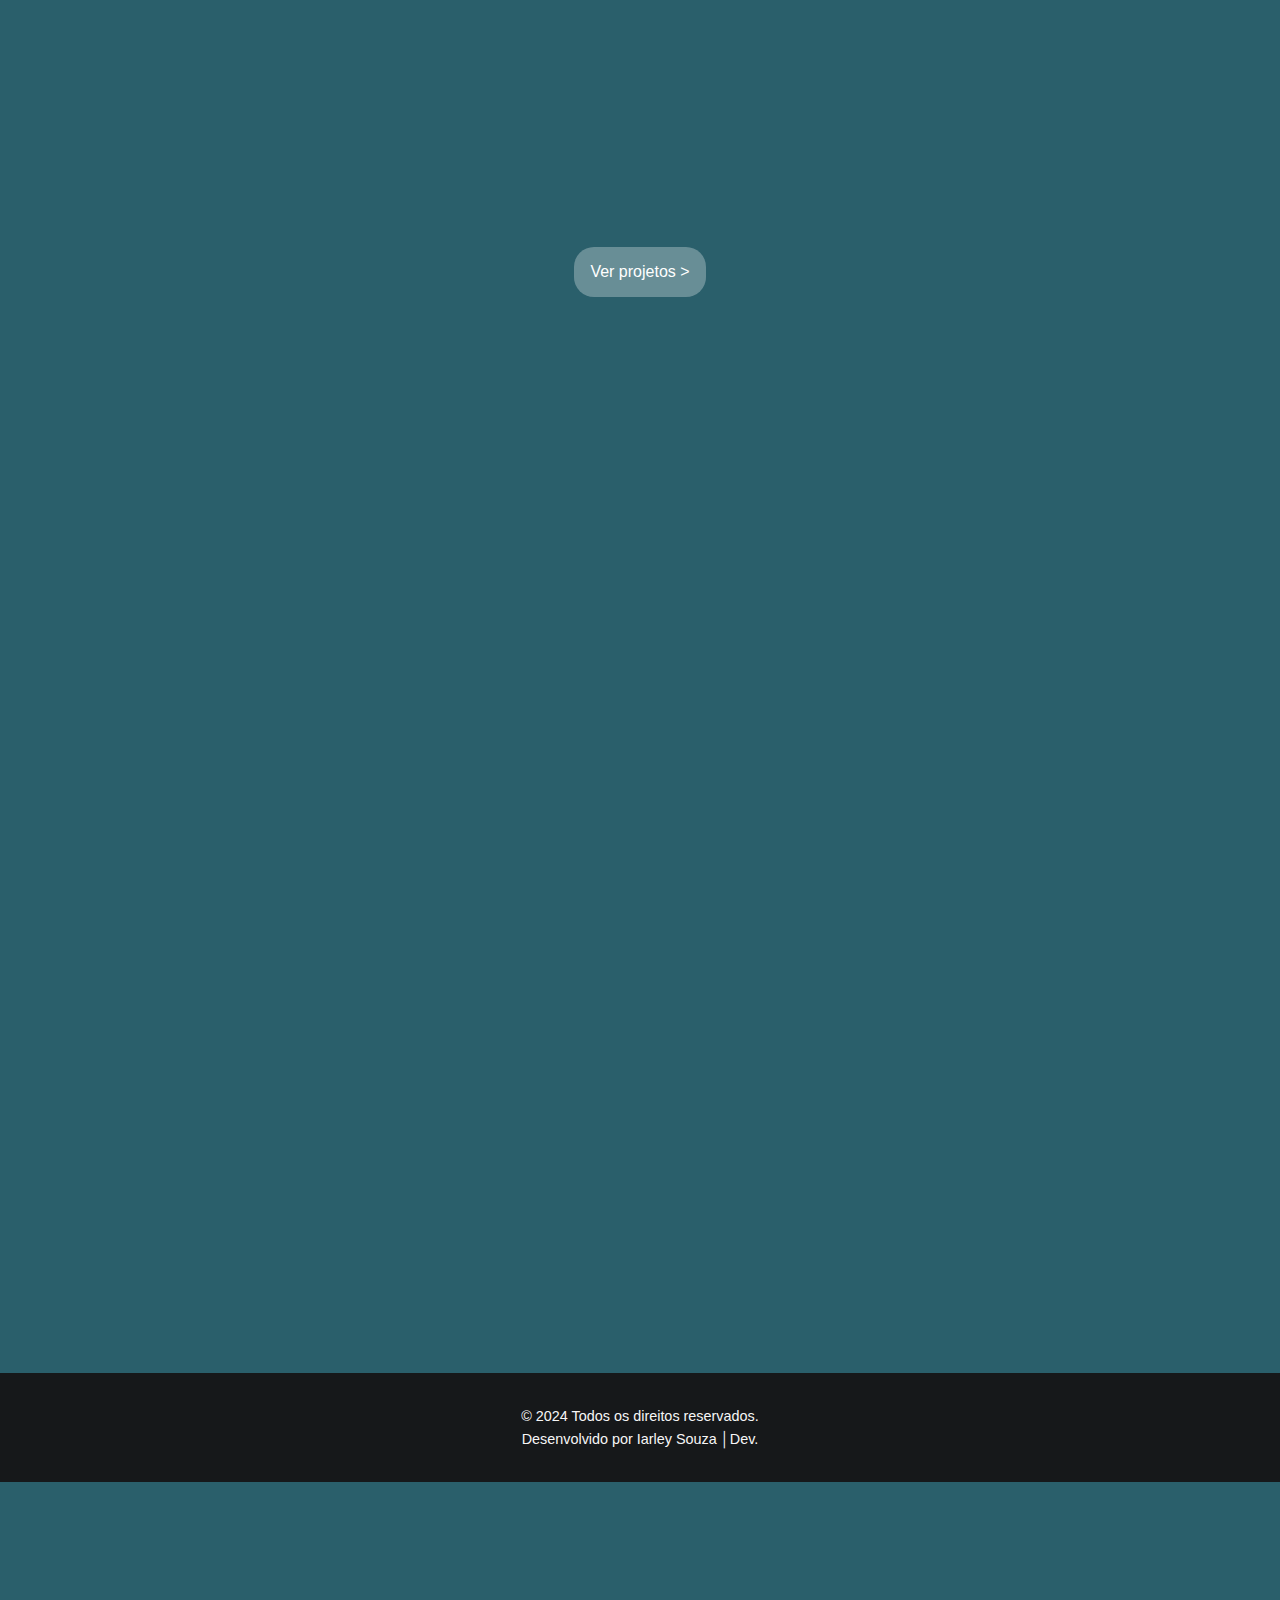
==== commit cb46f768: "update" ====
--- a/index.html
+++ b/index.html
@@ -22,11 +22,11 @@
 </head>
 
 <body>
-    <div id="vinheta" class="vinheta" >
+    <div id="vinheta" class="vinheta">
         <h1 class="vinheta-titulo" data-aos="fade-up" data-aos-duration="1000">Bem-vindo(a) ao meu <br></h1>
         <h1 class="vinheta-titulo columamn">Portfolio Website</h1>
-        <p>www.devsouza.tech</p>
-    </div>  
+        <p>www.devsouzaa.tech</p>
+    </div>
     <!--Botão voltar ao topo-->
     <div id="backToTop" class="fixed-button">
         <i class="bi bi-chevron-up"></i>
@@ -73,20 +73,10 @@
             <div class="count-particles"> <span class="js-count-particles"></span> </div>
             <div class="container-inicio">
                 <div class="conteudo-inicio" data-aos="fade-up" data-aos-duration="1000">
-                    
                     <div class="titulo-inicio">
-                        <!-- <p id="subp">SOFTWARE DEVELOPER</p> -->
                         <h1>Iarley Souza</h1>
-                        <p>Olá, seja bem vindo(a)! Prazer, sou desenvolvedor Full-stack. Fique a vontade para conhecer
-                            melhor o meu trabalho.</p>
-                    </div>
-                    <!-- <button class="cta" data-aos="fade-up" data-aos-delay="400" data-aos-duration="1000">
-                        <span>SOFTWARE DEVELOPER</span>
-                        <svg width="15px" height="10px" viewBox="0 0 13 10">
-                            <path d="M1,5 L11,5"></path>
-                            <polyline points="8 1 12 5 8 9"></polyline>
-                        </svg>
-                    </button> -->
+                        <span>Desenvolvedor <span class="destaque texto-animado"></span></span>
+                    </div>
                 </div>
                 <div class="complemento-inicio">
                     <img class="qr-code" src="assets/img/qr-code.png" alt="qr code para o link bio">
@@ -117,16 +107,21 @@
                             <h1>Iarley Souza,
                                 desenvolvedor Full-stack.
                             </h1>
-                            <p class="txt-p">Minha trajetória começou há pouco mais de um ano, e abriu um universo cheio de possibilidades. Desde então, fiz alguns cursos para aprofundar meus conhecimentos e hoje curso Ciência da computação na Faculdade Impacta. Gosto de acreditar que minha empatia, proatividade e atenção aos detalhes fazem a diferença, tanto no trabalho quanto nas conexões que construo ao longo do caminho.</p>
+                            <p class="txt-p">Minha trajetória começou há pouco mais de um ano, e abriu um universo cheio
+                                de possibilidades. Desde então, fiz alguns cursos para aprofundar meus conhecimentos e
+                                hoje curso Ciência da computação na Faculdade Impacta. Gosto de acreditar que minha
+                                empatia, proatividade e atenção aos detalhes fazem a diferença, tanto no trabalho quanto
+                                nas conexões que construo ao longo do caminho.</p>
                             <a href="curriculo.pdf"><button class="bnt">Baixar cv</button></a>
                             <a href="#portfolio"><button class="bntt-3">Meus projetos</button></a>
 
                             <div class="redes-principall" data-aos="fade-up" data-aos-duration="1000">
                                 <p class="redes-connect">Minhas redes: </p>
                                 <div>
-                                    <a href="https://www.linkedin.com/in/iarley-souza/" target="_blank" ><img src="assets/img/linkedin.png" alt="Imagem Linkedin"></a>
-                                    <a href="https://github.com/IarleySouza/" target="_blank" ><img src="assets/img/github.png" alt="Imagem Github"></a>
-
+                                    <a href="https://www.linkedin.com/in/iarley-souza/" target="_blank"><img
+                                            src="assets/img/linkedin.png" alt="Imagem Linkedin"></a>
+                                    <a href="https://github.com/IarleySouza/" target="_blank"><img
+                                            src="assets/img/github.png" alt="Imagem Github"></a>
                                 </div>
                             </div>
                         </div>
@@ -135,9 +130,6 @@
                         <div class="imagem-sobre">
                             <img src="assets/img/souzaaa.png" alt="">
                         </div>
-                        <!-- <div class="complemento-sobre">
-                            <img src="assets/img/texto-giratorio.png" alt="">
-                        </div> -->
                     </div>
                 </div>
             </div>
@@ -203,8 +195,15 @@
                                         <p>Java/Spring</p>
                                         <p>SQL</p>
                                     </div>
-                                    <div class="button-project">
-                                        <a href="https://app.abracos.tech/" target="_blank">Acesse o site</a>
+                                    <div class="part-projects-but">
+                                        <div class="button-project">
+                                            <a href="https://app.abracos.tech/" target="_blank">Acesse o site</a>
+                                        </div>
+                                        <div class="aa-pp">
+                                            <a href="https://github.com/Demoday-Abracos" target="_blank">
+                                                <img src="assets/img/github.png" alt="">
+                                            </a>
+                                        </div>
                                     </div>
                                 </div>
                             </div>
@@ -215,7 +214,8 @@
                         <div class="textos-case">
                             <div class="conteudo-textos-case">
                                 <h1>Mundo Doce</h1>
-                                <p>Plataforma com o objetivo de oferecer a você uma jornada açucarada, prática e cheia de sabor, conecta os melhores produtos de confeitaria diretamente ao seu lar.</p>
+                                <p>Plataforma com o objetivo de oferecer a você uma jornada açucarada, prática e cheia
+                                    de sabor, conecta os melhores produtos de confeitaria diretamente ao seu lar.</p>
                                 <div class="div-tech">
                                     <div class="tecno">
                                         <p>Figma</p>
@@ -223,8 +223,16 @@
                                         <p>HTML/CSS</p>
                                         <p>Bootstrap</p>
                                     </div>
-                                    <div class="button-project">
-                                        <a href="https://iarleysouza.github.io/MundoDoce/" target="_blank">Acesse o site</a>
+                                    <div class="part-projects-but">
+                                        <div class="button-project">
+                                            <a href="https://iarleysouza.github.io/MundoDoce/" target="_blank">Acesse o
+                                                site</a>
+                                        </div>
+                                        <div class="aa-pp">
+                                            <a href="https://github.com/IarleySouza/MundoDoce" target="_blank">
+                                                <img src="assets/img/github.png" alt="">
+                                            </a>
+                                        </div>
                                     </div>
                                 </div>
                             </div>
@@ -245,7 +253,8 @@
                         <div class="textos-case">
                             <div class="conteudo-textos-case">
                                 <h1>GeekFlix</h1>
-                                <p>Uma plataforma que reúne filmes geeks, cultura nerd e uma loja com produtos temáticos, oferecendo entretenimento e itens para fãs em um só lugar.</p>
+                                <p>Uma plataforma que reúne filmes geeks, cultura nerd e uma loja com produtos
+                                    temáticos, oferecendo entretenimento e itens para fãs em um só lugar.</p>
                                 <div class="div-tech">
                                     <div class="tecno">
                                         <p>Figma</p>
@@ -253,8 +262,16 @@
                                         <p>HTML/CSS</p>
                                         <p>Bootstrap</p>
                                     </div>
-                                    <div class="button-project">
-                                        <a href="https://mzms1510.github.io/Geekflix/index.html" target="_blank">Acesse o site</a>
+                                    <div class="part-projects-but">
+                                        <div class="button-project">
+                                            <a href="https://mzms1510.github.io/Geekflix/index.html" target="_blank">Acesse
+                                                o site</a>
+                                        </div>
+                                        <div class="aa-pp">
+                                            <a href="https://github.com/IarleySouza/Geekflix" target="_blank">
+                                                <img src="assets/img/github.png" alt="">
+                                            </a>
+                                        </div>
                                     </div>
                                 </div>
                             </div>
@@ -267,15 +284,14 @@
         <!--projetos-->
 
         <!--Contato-->
-        <p class="o-contacts" data-aos="fade-up" data-aos-duration="1000" >Ficou interessado(a)?</p>
-        <h2 class="h2-contacts" data-aos="fade-up" data-aos-duration="1000" >Entre em contato</h2>
+        <p class="o-contacts" data-aos="fade-up" data-aos-duration="1000">Ficou interessado(a)?</p>
+        <h2 class="h2-contacts" data-aos="fade-up" data-aos-duration="1000">Entre em contato</h2>
         <section id="contato" class="contato">
             <div class="container-contato" data-aos="fade-up" data-aos-duration="1000">
                 <div class="conteudo-contato" data-aos="fade-up" data-aos-delay="400">
                     <div class="formulario-contato">
                         <form class="form" action="https://formspree.io/f/mbllaoab" method="POST">
                             <input type="text" placeholder="Nome">
-                            <input type="text" placeholder="(55) 22222-2222">
                             <input type="email" placeholder="E-mail">
                             <textarea name="mensagem" id="mensagem"
                                 placeholder="Escreva o que você deseja aqui..."></textarea>
@@ -283,7 +299,7 @@
                         </form>
                     </div>
                     <div class="logo-contato" data-aos="fade-up" data-aos-delay="600">
-                        <img src="assets/img/imagem.png" alt="">
+                        <img src="assets/img/souza.jpg" alt="">
                     </div>
                 </div>
             </div>
@@ -312,6 +328,7 @@
         AOS.init();
     </script>
     <script src="assets/js/header.js"></script>
+    <script src="assets/js/textAnimation.js"></script>
     <script src="assets/js/actionButton.js"></script>
     <script src="assets/js/menu.js"></script>
     <script src="assets/js/slideSobre.js"></script>
--- a/Styles/style.css
+++ b/Styles/style.css
@@ -86,13 +86,13 @@
     }
 
     ::-webkit-scrollbar-track {
-        background: var(--color-black);
+        background: var(--principal);
     }
 
     ::-webkit-scrollbar-thumb {
         background-color: var(--color-gray1);
         border-radius: 20px;
-        border: 3px solid var(--color-black);
+        border: 1px solid var(--color-black);
     }
 
     ::-webkit-scrollbar-thumb:hover {
@@ -424,7 +424,7 @@
 
     .titulo-inicio h1 {
         font-weight: bold;
-        font-size: 1.8em;
+        font-size: 2em;
     }
 
     .titulo-inicio p {
@@ -450,6 +450,9 @@
         max-width: 900px;
         color: var(--color-gray2);
         font-family: var(--font-pequena);
+    }
+    .destaque {
+        color: var(--color-destaque1);
     }
 
     /* Botão Inicio */
@@ -647,6 +650,13 @@
         transform: translateY(-5px);
         transition: transform 0.3s ease;
     }
+    .aa-pp img {
+        transition: transform 0.5s ease;
+    }
+    .aa-pp img:hover {
+        transform: translateY(-5px);
+        transition: transform 0.3s ease;
+    }
 
     .destaque-quemsoueu {
         color: #FF5800;
@@ -1140,6 +1150,11 @@
         flex-direction: column;
     }
 
+    .part-projects-but {
+        display: flex;
+        gap: 10px;
+        
+    }
     .conteudo-textos-case h1 {
         color: var(--color-white);
         font-size: 1.5em;
@@ -1477,6 +1492,12 @@
         border: 1px solid var(--color-destaque1);
         color: var(--color-destaque1);
         font-weight: 700;
+    }
+    .aa-pp {
+        display: flex;
+        align-items: center;
+        justify-content: center;
+        margin-top: 20px;
     }
 
 
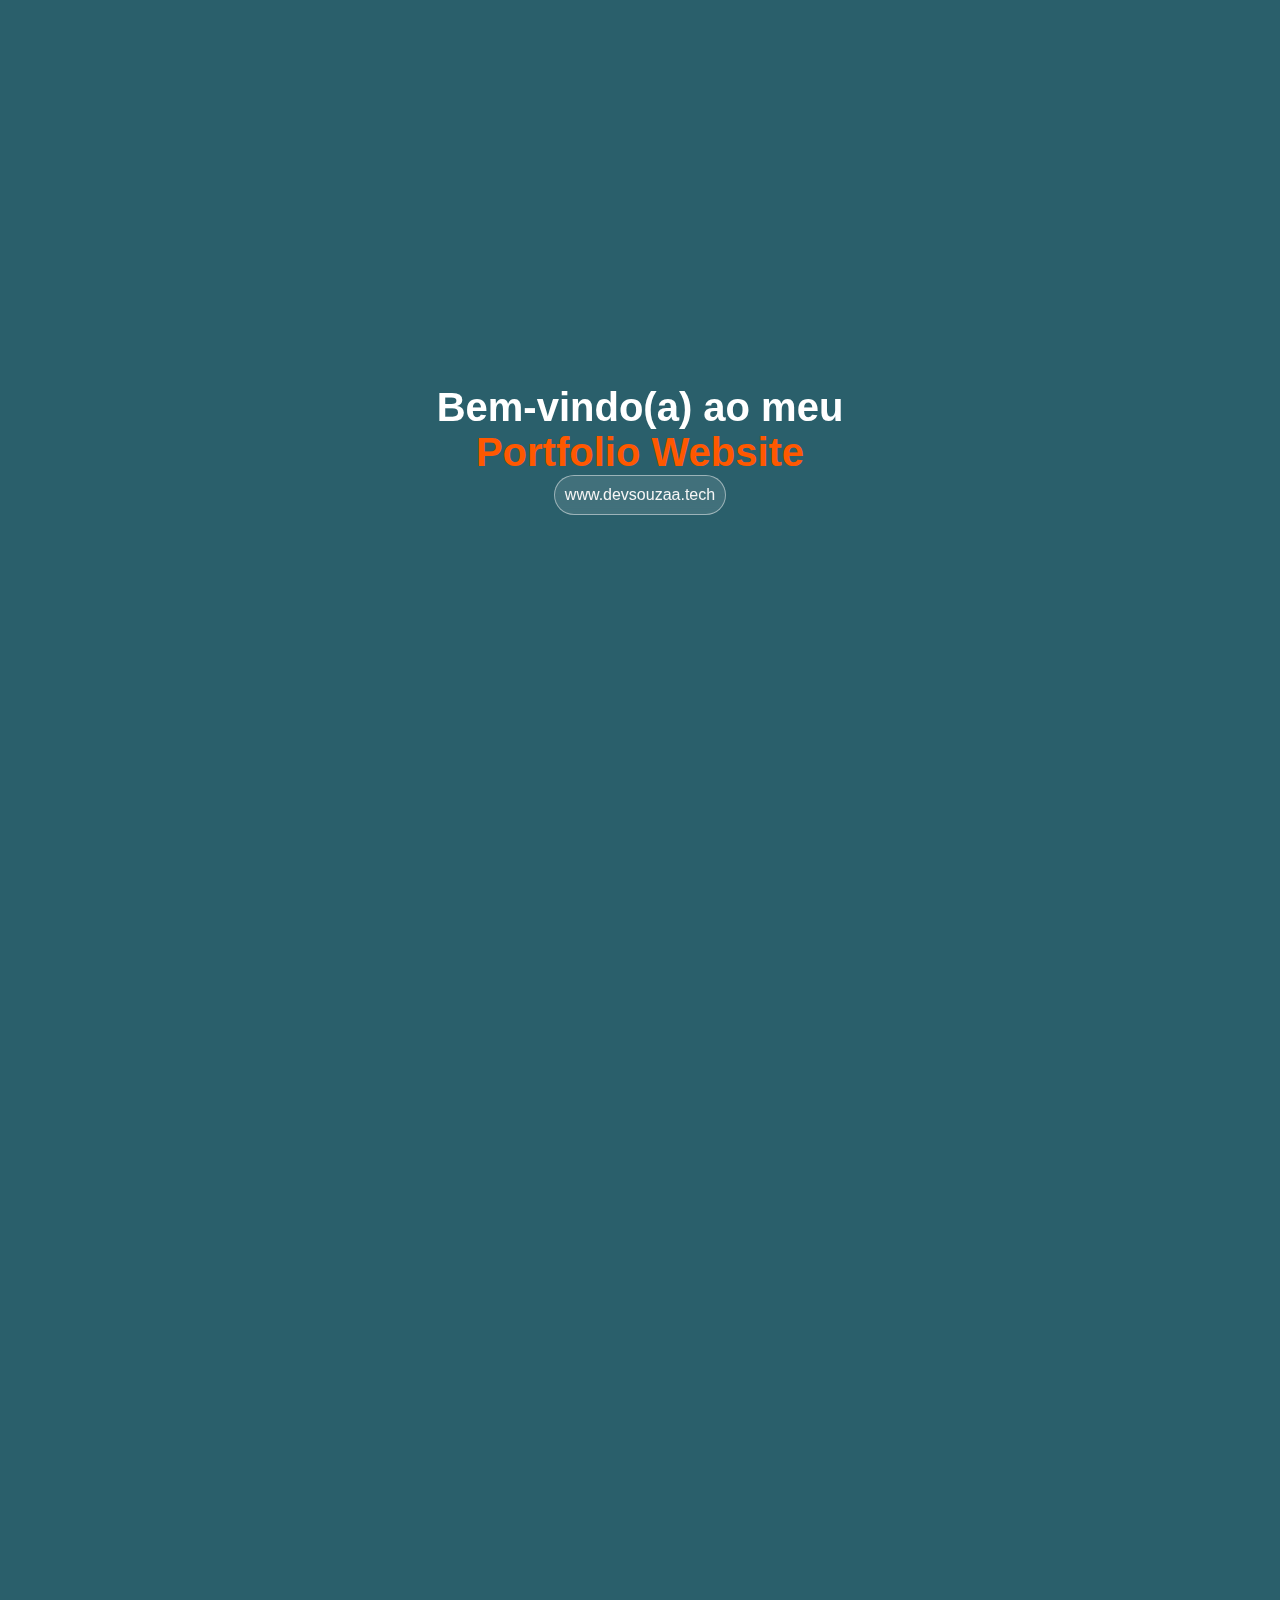
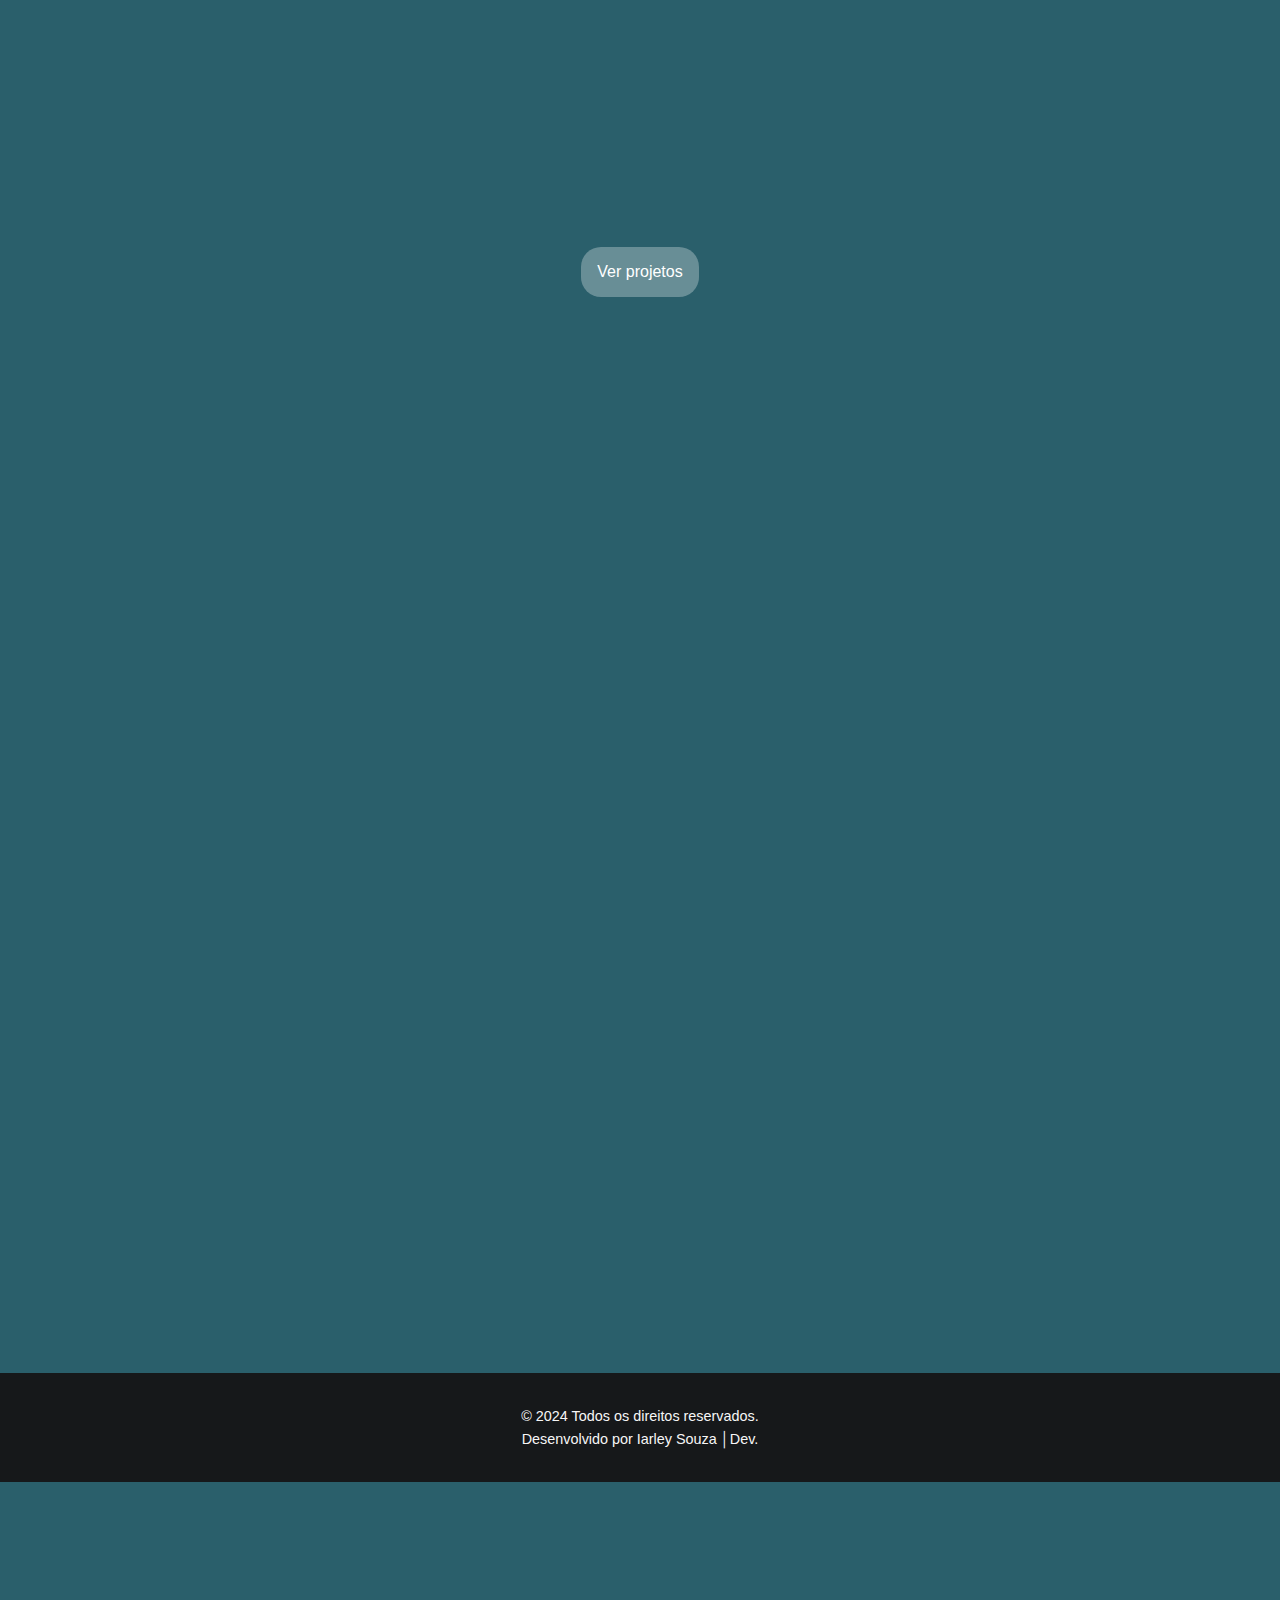
==== commit 6dfc29ac: "alterando index" ====
--- a/index.html
+++ b/index.html
@@ -18,7 +18,6 @@
     <!-- AOS -->
     <link href="https://unpkg.com/aos@2.3.1/dist/aos.css" rel="stylesheet" />
     <link rel="shortcut icon" href="favicon.ico" type="image/x-icon">
-
 </head>
 
 <body>
@@ -122,6 +121,7 @@
                                             src="assets/img/linkedin.png" alt="Imagem Linkedin"></a>
                                     <a href="https://github.com/IarleySouza/" target="_blank"><img
                                             src="assets/img/github.png" alt="Imagem Github"></a>
+                                    <a href="https://iarleysouza.github.io/Links_bio/" target="_blank"><img src="assets/img/link.png" alt=""></a>
                                 </div>
                             </div>
                         </div>
@@ -280,7 +280,7 @@
                 </div>
             </div>
         </section>
-        <a href="projects.html"><button class="bnt-2">Ver projetos ></button></a>
+        <a href="projects.html"><button class="bnt-2">Ver projetos</button></a>
         <!--projetos-->
 
         <!--Contato-->
@@ -291,8 +291,8 @@
                 <div class="conteudo-contato" data-aos="fade-up" data-aos-delay="400">
                     <div class="formulario-contato">
                         <form class="form" action="https://formspree.io/f/mbllaoab" method="POST">
-                            <input type="text" placeholder="Nome">
-                            <input type="email" placeholder="E-mail">
+                            <input type="text" placeholder="Nome:">
+                            <input type="email" placeholder="E-mail:">
                             <textarea name="mensagem" id="mensagem"
                                 placeholder="Escreva o que você deseja aqui..."></textarea>
                             <button class="btn" type="submit">Enviar</button>
--- a/Styles/style.css
+++ b/Styles/style.css
@@ -1303,7 +1303,7 @@
 
     .form textarea {
         width: 100%;
-        height: 100%;
+        height: 40%;
         border-radius: 30px;
         outline: none;
         border: 2px solid rgba(128, 128, 128, 0.5);
@@ -1316,16 +1316,19 @@
         background-color: var(--color-destaque1);
         color: var(--color-white);
         font-weight: bold;
-        width: 190px;
+        width: 150px;
         padding: 1rem 0rem;
         border: 2px solid rgba(128, 128, 128, 0.5);
         outline: none;
+        font-size: 1.2em;
         border-radius: 30px;
         cursor: pointer;
+        transition: all 0.2s ease;
     }
 
     .btn:hover {
-        background-color: #da5108;
+        background-color: transparent;
+        transform: scale(1.05);
     }
 
     .logo-contato {
@@ -1535,7 +1538,7 @@
         width: 0;
     }
     to {
-        width: 13.5%;
+        width: 14.5%;
     }
 }
 
